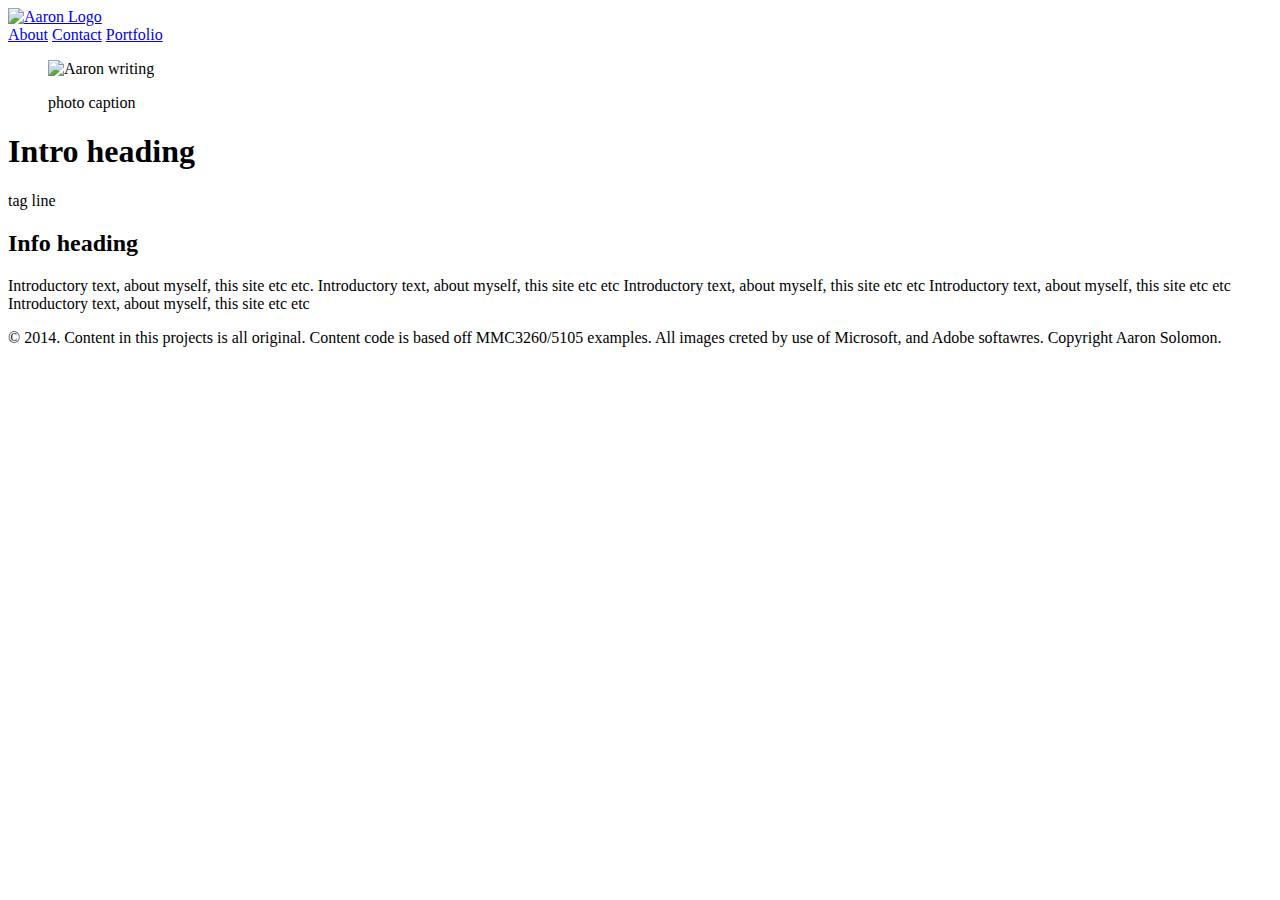
==== index.html @ 9dcd5152 "Initial set up" ====
<!DOCTYPE html>
<html>

    <head>
        <title>Exercise 3: HTML wireframe</title>
        <meta charset="UTF-8">
        <meta name="description" content="A basic HTML layout styles with CSS.">
        <meta name="keywords" content="HTML,CSS,layout,wireframe,mmc3260">
        <meta name="author" content="Aaron Solomon">
        <link rel="stylesheet" type="text/css" href="css/layout.css">
    </head>

    <body>
        
        <div id="wrapper">    
        
        <header>
             <a href='index.html'><img src="img/Aaron-logo.png" width="150px" height="150px" alt="Aaron Logo" title="Aaron Logo" /> </a>
            <nav>
            <a href="about.html">About</a>
            <a href="contact.html">Contact</a>
            <a href="#portfolio.hrml">Portfolio</a>
        </nav>
        </header>
        
        <article>
           <figure>
            <img src="img/writing-press-shot.jpg" width="50%" alt="Aaron writing" title="Aaron Press" />
                <figcaption>
                <p>photo caption</p>
                    </figcaption>
            </figure>
            <h1>Intro heading</h1>
                <p>tag line</p>
            <h2>Info heading</h2>
            <p>Introductory text, about myself, this site etc etc. Introductory text, about myself, this site etc etc Introductory text, about myself, this site etc etc Introductory text, about myself, this site etc etc Introductory text, about myself, this site etc etc</p>
            
        </article>
            
        <footer>
            <p id="copyright">&copy; 2014. Content in this projects is all original. Content code is based off MMC3260/5105 examples. All images creted by use of Microsoft, and Adobe softawres. Copyright Aaron Solomon.</p>
        </footer>
        
        </div>

    </body>

</html>
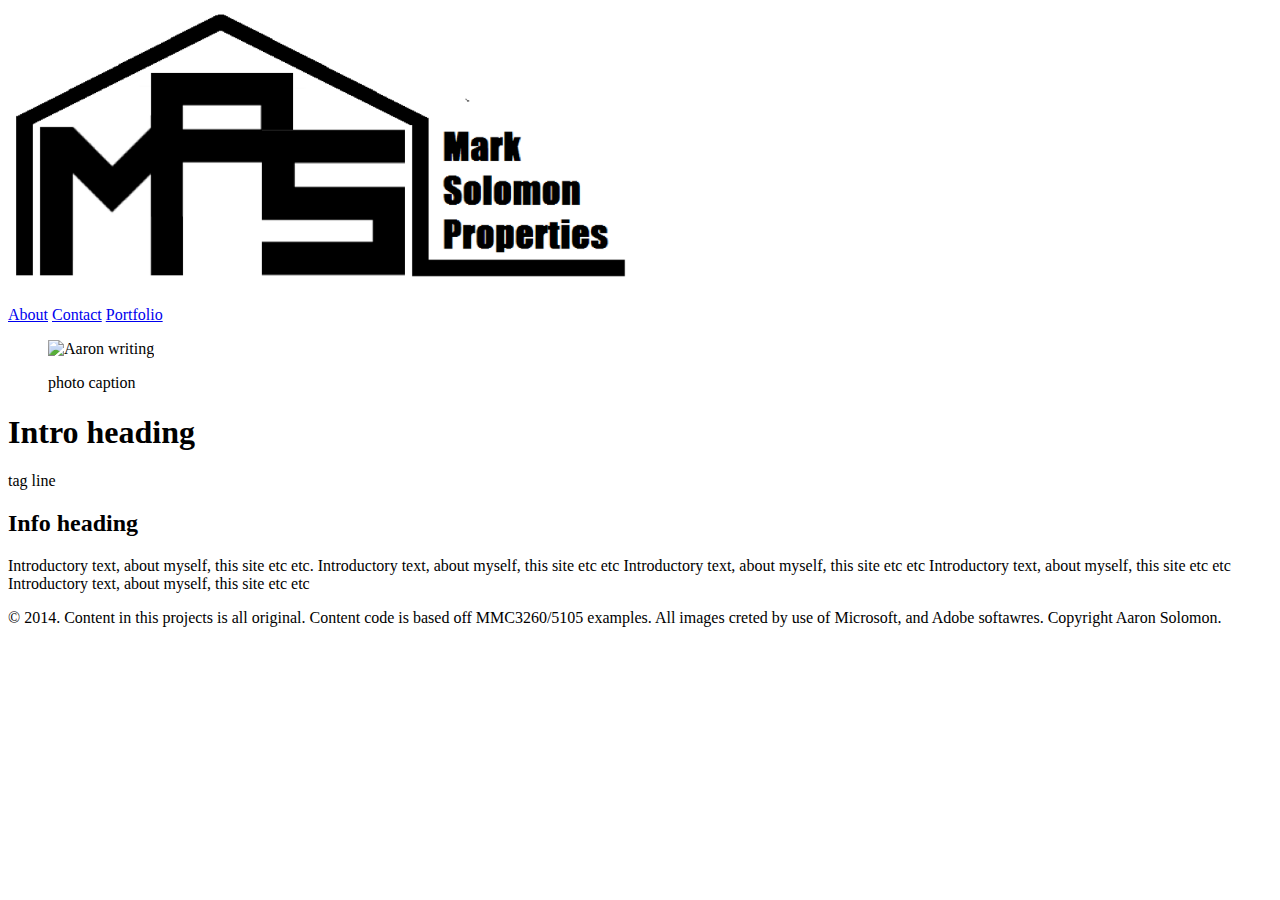
==== commit 0a5e13be: "changes before big delete change" ====
--- a/index.html
+++ b/index.html
@@ -1,13 +1,14 @@
 <!DOCTYPE html>
 <html>
-
+    
     <head>
-        <title>Exercise 3: HTML wireframe</title>
+        <title>MSP Site</title>
+        <meta http-equiv="content-type" content="text/html"> 
         <meta charset="UTF-8">
-        <meta name="description" content="A basic HTML layout styles with CSS.">
-        <meta name="keywords" content="HTML,CSS,layout,wireframe,mmc3260">
+        <meta name="description" content="A basic site for msp.">
+        <meta name="keywords" content="msp">
         <meta name="author" content="Aaron Solomon">
-        <link rel="stylesheet" type="text/css" href="css/layout.css">
+        <link rel="stylesheet" type="text/css" href="css/base.css">
     </head>
 
     <body>
@@ -15,7 +16,7 @@
         <div id="wrapper">    
         
         <header>
-             <a href='index.html'><img src="img/Aaron-logo.png" width="150px" height="150px" alt="Aaron Logo" title="Aaron Logo" /> </a>
+             <a href='index.html'><img src="img/MSP-logo.png" width="50%px" alt="Aaron Logo" title="Aaron Logo" /> </a>
             <nav>
             <a href="about.html">About</a>
             <a href="contact.html">Contact</a>
--- a/css/base.css
+++ b/css/base.css
@@ -0,0 +1,37 @@
+element.style {
+}
+
+body {
+background-color: #FFFFFF;
+display: block;
+margin: 8px;
+padding: 0px;
+overflow: hidden;
+}
+
+user agent stylesheetbody {
+display: block;
+margin: 8px;
+}
+
+head {
+display: none;
+}
+
+table {
+white-space: normal;
+line-height: normal;
+font-weight: normal;
+font-size: medium;
+font-variant: normal;
+font-style: normal;
+color: -webkit-text;
+text-align: start;
+}
+
+table {
+display: table;
+border-collapse: separate;
+border-spacing: 2px;
+border-color: gray;
+}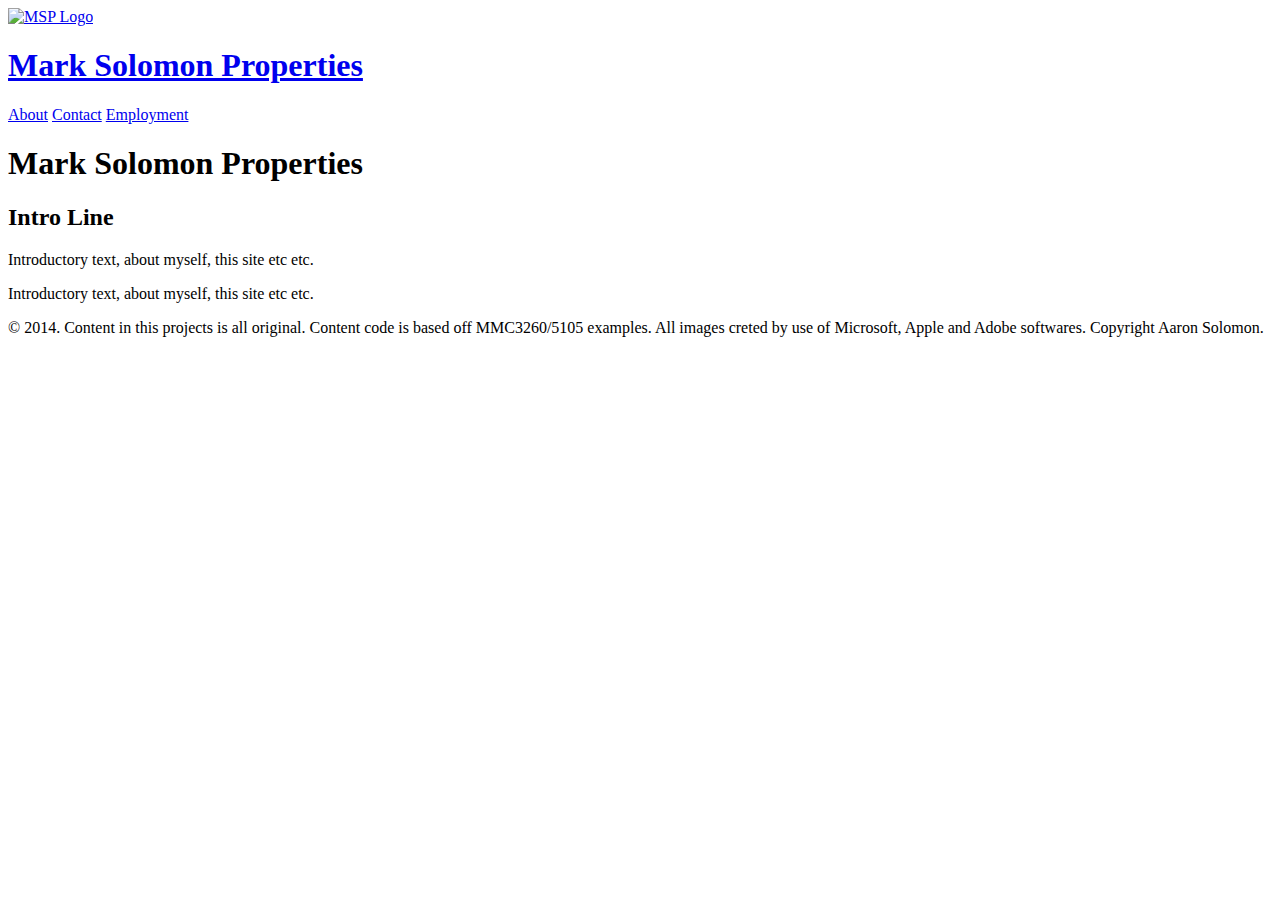
==== commit 6cf45f1c: "Now have basic outline for a site!" ====
--- a/index.html
+++ b/index.html
@@ -15,33 +15,29 @@
         
         <div id="wrapper">    
         
-        <header>
-             <a href='index.html'><img src="img/MSP-logo.png" width="50%px" alt="Aaron Logo" title="Aaron Logo" /> </a>
-            <nav>
-            <a href="about.html">About</a>
-            <a href="contact.html">Contact</a>
-            <a href="#portfolio.hrml">Portfolio</a>
-        </nav>
-        </header>
-        
-        <article>
-           <figure>
-            <img src="img/writing-press-shot.jpg" width="50%" alt="Aaron writing" title="Aaron Press" />
-                <figcaption>
-                <p>photo caption</p>
-                    </figcaption>
-            </figure>
-            <h1>Intro heading</h1>
-                <p>tag line</p>
-            <h2>Info heading</h2>
-            <p>Introductory text, about myself, this site etc etc. Introductory text, about myself, this site etc etc Introductory text, about myself, this site etc etc Introductory text, about myself, this site etc etc Introductory text, about myself, this site etc etc</p>
+            <header>
+                 <a href="index.html"><img src="img/msp-logo.png" width="50%px"                       alt="MSP Logo" title="MSP Logo" /></a>
+                <h1>
+                    <a href="index.html">Mark Solomon Properties</a>
+                </h1>
+                <nav>
+                    <a href="navbarpages/about.html">About</a>
+                    <a href="navbarpages/contact.html">Contact</a>
+                    <a href="navbarpages/employment.html">Employment</a>
+                </nav>
+            </header>
+
+            <article>
+                <h1>Mark Solomon Properties</h1> <!-- this h1 is the title to each                                                 page and changes for each title--> 
+                <h2>Intro Line</h2>
+                <p>Introductory text, about myself, this site etc etc.</p>
+                <p>Introductory text, about myself, this site etc etc.</p>
+            </article>
+
+            <footer>
+                <p id="copyright">&copy; 2014. Content in this projects is all                          original. Content code is based off MMC3260/5105 examples.                        All images creted by use of Microsoft, Apple and Adobe                            softwares. Copyright Aaron Solomon.</p>
+            </footer>
             
-        </article>
-            
-        <footer>
-            <p id="copyright">&copy; 2014. Content in this projects is all original. Content code is based off MMC3260/5105 examples. All images creted by use of Microsoft, and Adobe softawres. Copyright Aaron Solomon.</p>
-        </footer>
-        
         </div>
 
     </body>
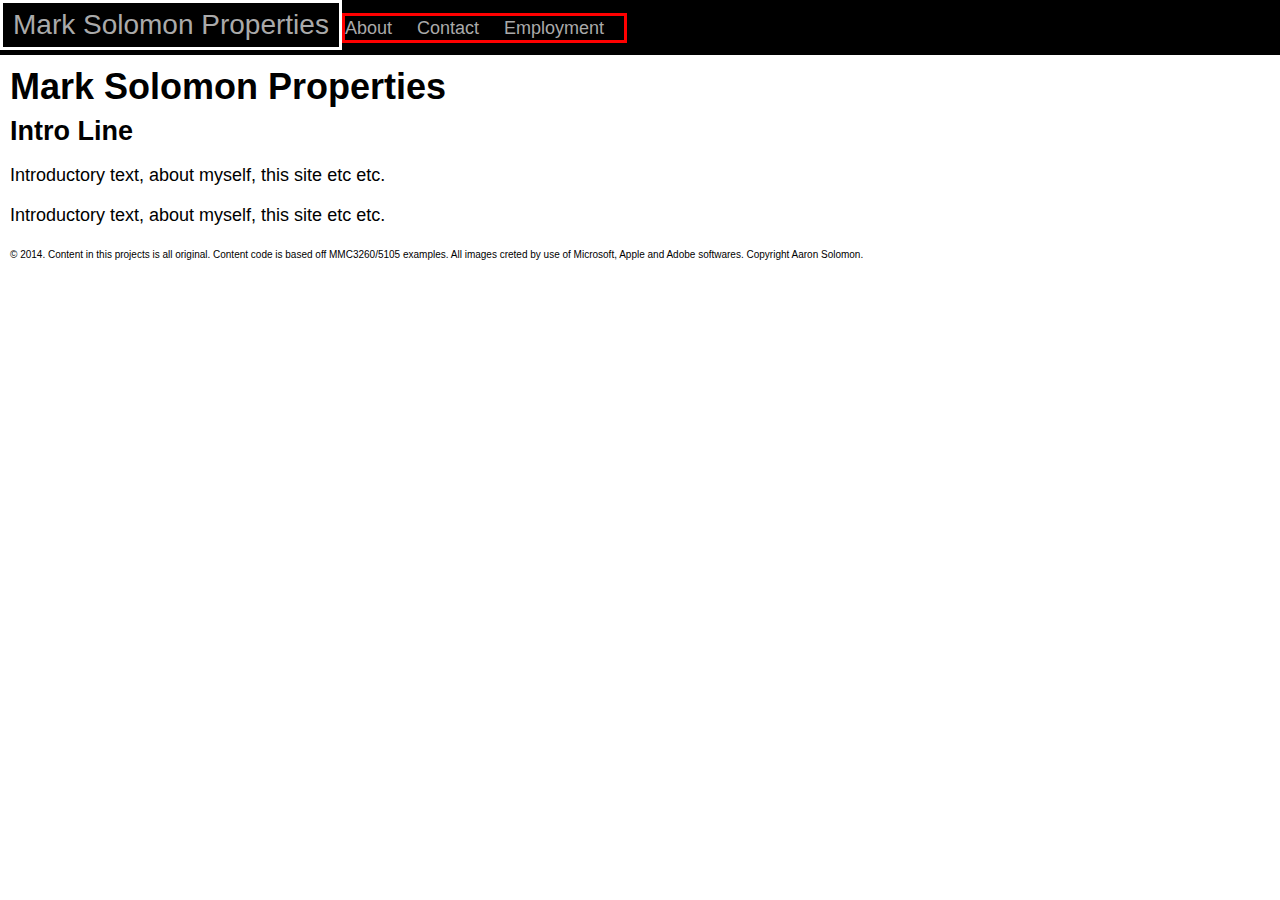
==== commit 15ab0947: "most of css" ====
--- a/index.html
+++ b/index.html
@@ -16,9 +16,9 @@
         <div id="wrapper">    
         
             <header>
-                 <a href="index.html"><img src="img/msp-logo.png" width="50%px"                       alt="MSP Logo" title="MSP Logo" /></a>
+                <!--<a href="index.html"><img src="img/msp-logo.png" width="50%px" alt="MSP Logo" title="MSP Logo" /></a>-->
                 <h1>
-                    <a href="index.html">Mark Solomon Properties</a>
+                    <a href="index.html">Mark Solomon                                                 Properties</a>
                 </h1>
                 <nav>
                     <a href="navbarpages/about.html">About</a>
--- a/css/base.css
+++ b/css/base.css
@@ -1,37 +1,99 @@
-element.style {
+*{
+    box-sizing: border-box;
+    margin: 0px;
+    padding: 0px;
+} 
+
+body {
+    font-family: georgia, sans-serif;
+    font-size: 18px;
+    line-height: 24px;
 }
 
-body {
-background-color: #FFFFFF;
-display: block;
-margin: 8px;
-padding: 0px;
-overflow: hidden;
+p {
+    margin-bottom: 16px;
 }
 
-user agent stylesheetbody {
-display: block;
-margin: 8px;
+header {
+    background-color: #000000; /* black */
+    color: #ffffff; /* white */
+    height: 55px;
+    width: 100%;
 }
 
-head {
-display: none;
+/*All of the links in the header */
+header a {
+    /*margin-right: 20px;*/
+    color: #aaaaaa; /* grey */
+    text-decoration: none /* takes off underlines */
 }
 
-table {
-white-space: normal;
-line-height: normal;
-font-weight: normal;
-font-size: medium;
-font-variant: normal;
-font-style: normal;
-color: -webkit-text;
-text-align: start;
+header a:link {} /* if it has not been clicked */
+header a:visited {} /* if user has been to site */
+
+header a:hover {
+    color: #ffffff; /* white */
 }
 
-table {
-display: table;
-border-collapse: separate;
-border-spacing: 2px;
-border-color: gray;
-}+header a:active {
+    text-decoration: underline
+} /* is user is clicking down*/
+
+header a:focus {} /* if user hits tab key */
+
+/* Just the h1 box*/
+header h1 {
+    float: left;
+    /*display: inline;*/
+    font-size: 28px;
+    font-family: helvetica, arial, sana-serif;
+    font-weight: 500; /*width of boldness 800 normall - 400 is thin */
+    border: 3px solid white;
+    padding: 10px;
+    /*margin: 40px;*/
+    /*width: 60%;*/
+}
+/* Just the nav box*/
+header nav {
+    border: 3px solid red;
+    /*width: 40%;*/
+    margin-top: 13px;
+    /*height: 40px;*/
+    float: left;
+}
+/* Just the nav box links*/
+header nav a {
+    margin-right: 20px;
+}
+
+header img {
+    /*border: 5px solid #cccccc; /*grey*/
+    margin: 0 5% 0  5%;
+    padding: 5px; /* Space on the inside but adds to the over all width. */
+    width: 30%;
+    float: left;
+}
+
+article {
+    padding: 0 10px 0 10px;
+    clear: both /* ignore a float, stay as block level element */
+     
+}
+
+article h1 {
+    font-size: 36px
+    line-height: 48px;
+    margin-top: 20px;
+}
+
+article h2 {
+    font-size: 24px
+    line-height: 36px;
+    margin-top: 20px;
+    margin-bottom: 20px;
+}
+
+footer {
+    font-size: 10px;
+    padding: 0 10px 0 10px;
+}
